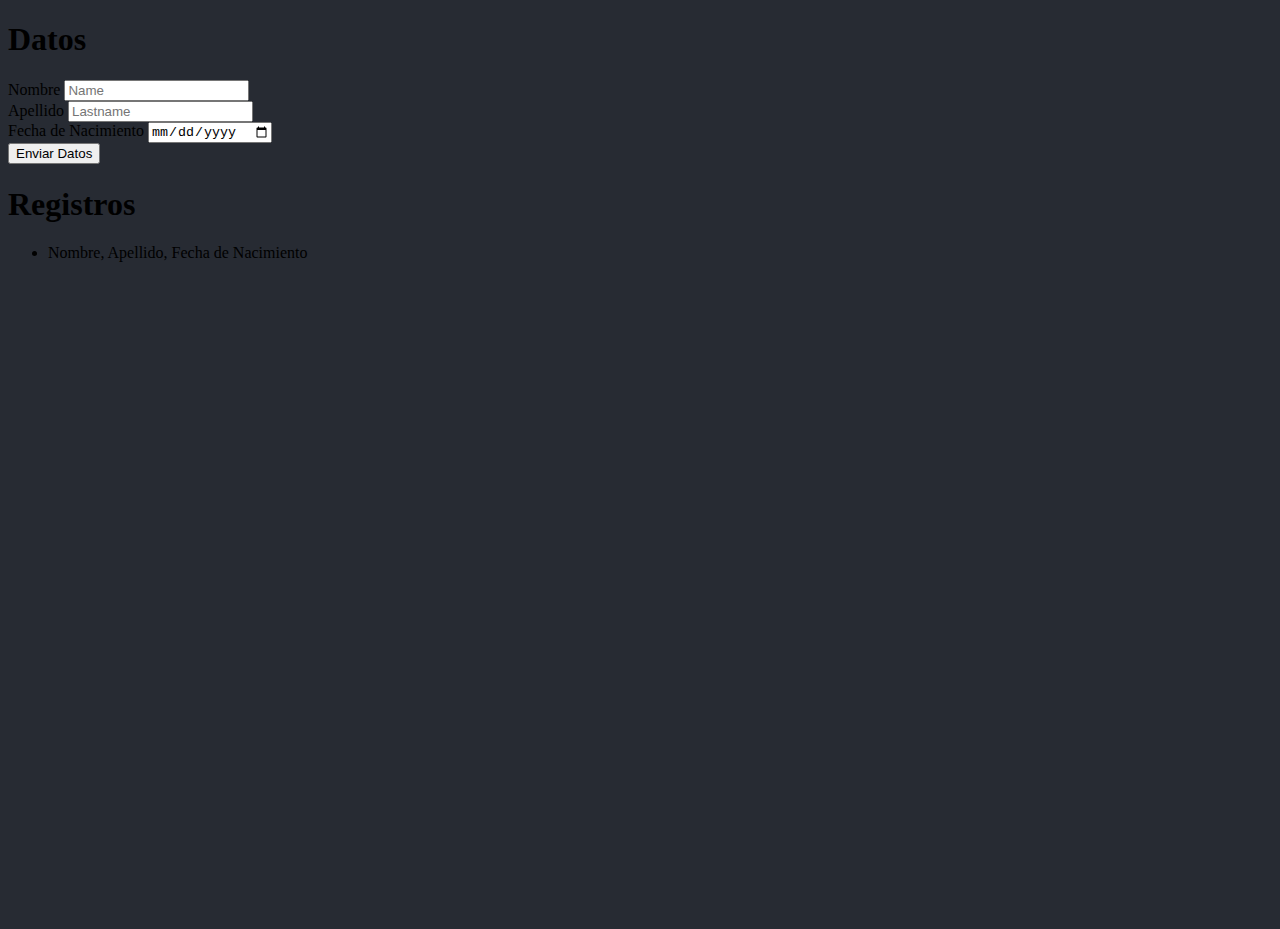
==== index.html @ f1d26207 "se creo formulario post-get" ====
<!DOCTYPE html>
<html lang="en">

<head>
    <meta charset="UTF-8">
    <meta http-equiv="X-UA-Compatible" content="IE=edge">
    <meta name="viewport" content="width=device-width, initial-scale=1.0">
    <title>Document</title>
    <link rel="stylesheet" href="style.css">
    <link href="https://cdn.jsdelivr.net/npm/bootstrap@5.3.1/dist/css/bootstrap.min.css" rel="stylesheet"
        integrity="sha384-4bw+/aepP/YC94hEpVNVgiZdgIC5+VKNBQNGCHeKRQN+PtmoHDEXuppvnDJzQIu9" crossorigin="anonymous">


</head>

<body>
    <div class="container">
        <div id="container" class="row align-items-start">
            <div class="col">
                <h1>Datos</h1>

                <div class="mb-3">
                    <label for="exampleFormControlInput1" class="form-label">Nombre</label>
                    <input id="name" class="form-control form-control-lg" type="text" placeholder="Name">
                </div>
                <div class="mb-3">
                    <label for="exampleFormControlInput1" class="form-label">Apellido</label>
                    <input id="lastName" class="form-control form-control-lg" type="text" placeholder="Lastname">
                </div>
                <div class="mb-3">
                    <label for="birtDate" class="form-label">Fecha de Nacimiento</label>
                    <input type="date" class="form-control" id="birthDate" />
                  </div>                  
                <div class="mb-12">
                    <button id="add-person" type="button" class="btn btn-dark">Enviar Datos</button>
                </div>
            </div>
            
            <div class="col" >
                <h1>Registros</h1>
                <ul class="mb-3" id="list-person">
                    <li data-item="2">
                        <span>Nombre, </span>
                        <span>Apellido, </span>
                        <span>Fecha de Nacimiento </span>                        
                        <!-- <button class="btn btn-link">Eliminar</button> -->
                    </li>
                </ul>
            </div>
        </div>
    </div>
    </div>
    <script src="./script.js"></script>
</body>

</html>
---- style.css ----
.container-card {
    display: flex;
    background: #3c3e44;
    color: white;
    width: 500px;
    border-radius: 10px;
    overflow: hidden;
    margin: 10px;
}
.info {
    padding: 20px;
}

body {
    background: #272b33;
    height: 100vh;
}

#list-person {
    display: grid;
}
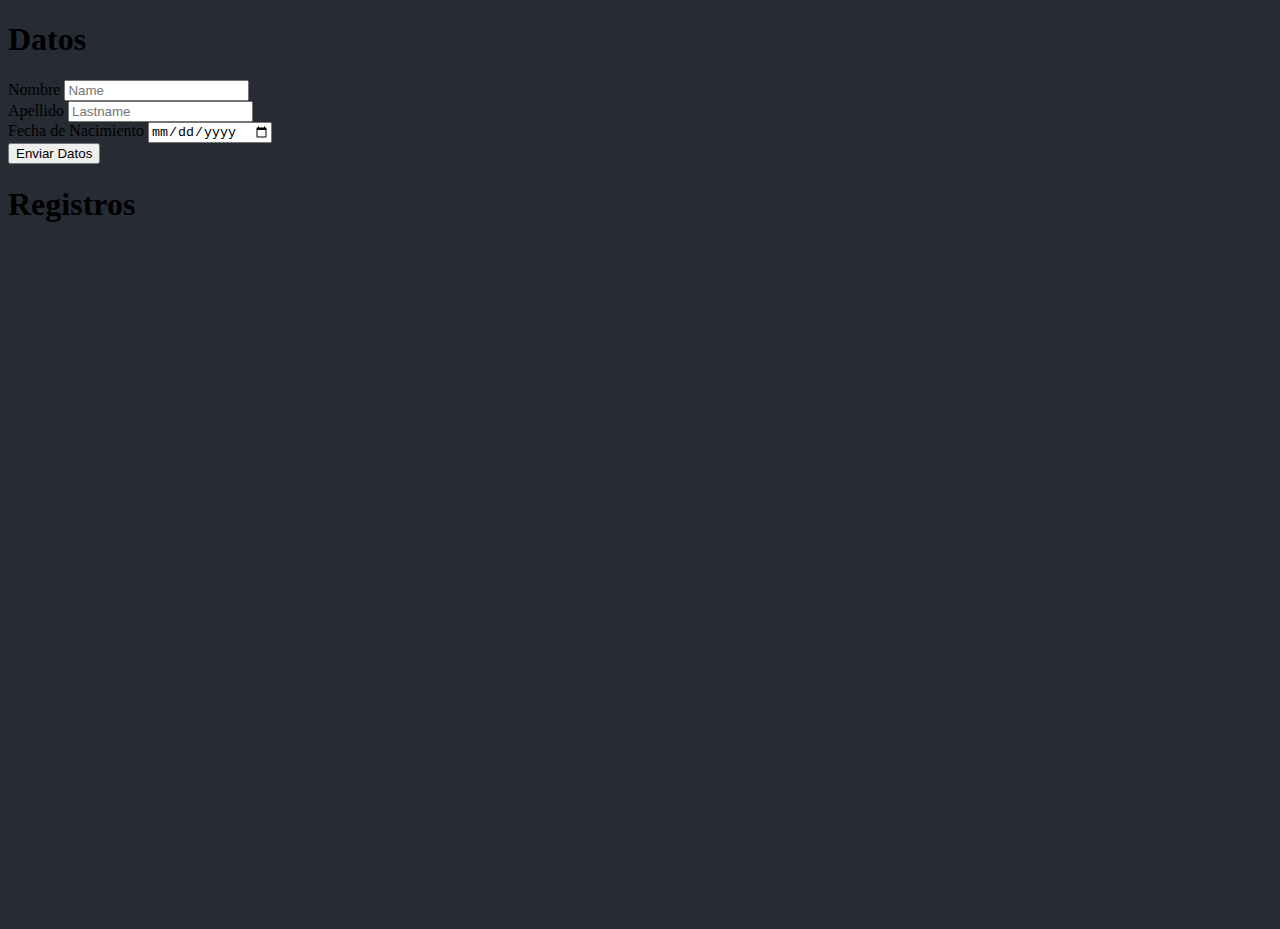
==== commit c4f154cb: "se creo funcion eliminar" ====
--- a/index.html
+++ b/index.html
@@ -39,12 +39,12 @@
             <div class="col" >
                 <h1>Registros</h1>
                 <ul class="mb-3" id="list-person">
-                    <li data-item="2">
+                    <!-- <li data-item="2">
                         <span>Nombre, </span>
                         <span>Apellido, </span>
                         <span>Fecha de Nacimiento </span>                        
-                        <!-- <button class="btn btn-link">Eliminar</button> -->
-                    </li>
+                        <button class="btn btn-link">Eliminar</button>
+                    </li> -->
                 </ul>
             </div>
         </div>
